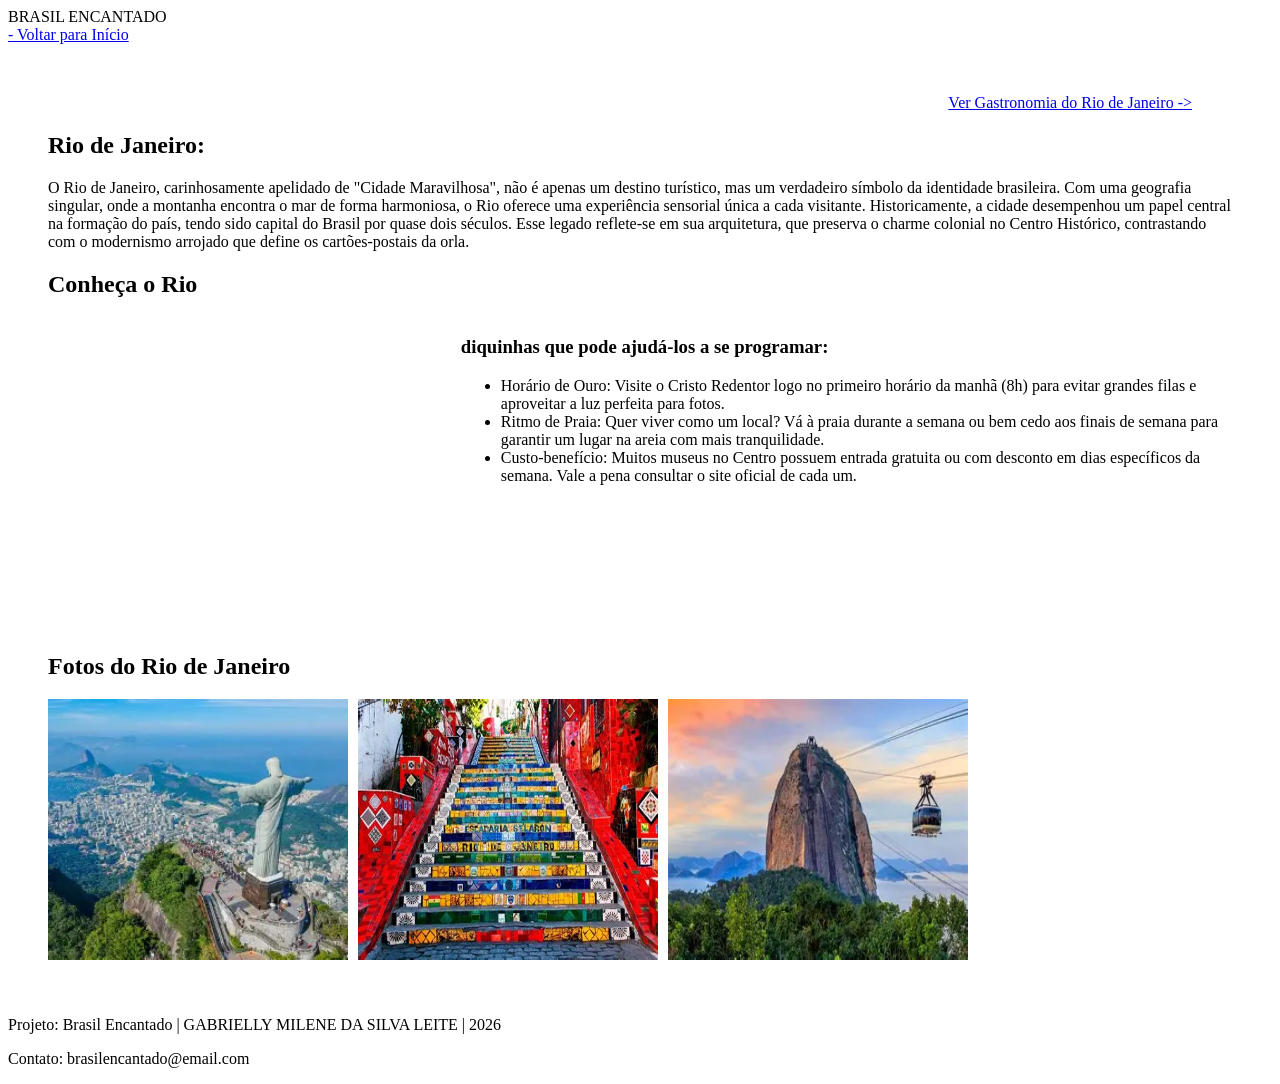
==== destino.html @ ed218fc6 "Rename DESTINO.html to destino.html" ====
<!DOCTYPE html>
<html lang="pt-br">
<head>
    <meta charset="UTF-8">
    <title>Rio de Janeiro - Brasil Encantado</title>
    <link rel="stylesheet" href="STYLE.CSS">
</head>
<body>
    <header class="topo">
        <div class="logo">BRASIL ENCANTADO</div>
        <div class="direita">
            <a href="index.html"> - Voltar para Início</a>
        </div>
    </header>

    <main style="padding: 40px;">
        <article>
            <div style="text-align: right; margin: 10px 40px;">
    <a href="gastronomia.html" class="gastronpr">Ver Gastronomia do Rio de Janeiro -></a>
</div>
            <h1>Rio de Janeiro:</h1>
            
            <div class="blocorioo">
                <p>O Rio de Janeiro, carinhosamente apelidado de "Cidade Maravilhosa", não é apenas um destino turístico, mas um verdadeiro símbolo da identidade brasileira. Com uma geografia singular, onde a montanha encontra o mar de forma harmoniosa, o Rio oferece uma experiência sensorial única a cada visitante.
                Historicamente, a cidade desempenhou um papel central na formação do país, tendo sido capital do Brasil por quase dois séculos. Esse legado reflete-se em sua arquitetura, que preserva o charme colonial no Centro Histórico, contrastando com o modernismo arrojado que define os cartões-postais da orla.</p>
            </div>

            <section>
                <h2>Conheça o Rio</h2>

            <div style="display: flex; gap: 20px;">
            <iframe width="560" height="315" src="https://www.youtube.com/embed/YTQsQJ3f72o" title="Meu Pedaço do Brasil: conheça o Rio de Janeiro" frameborder="0" allowfullscreen></iframe>
                    
         <div class="dicasrioo">
        <h3>diquinhas que pode ajudá-los a se programar:</h3>
        <ul>
        <li>Horário de Ouro: Visite o Cristo Redentor logo no primeiro horário da manhã (8h) para evitar grandes filas e aproveitar a luz perfeita para fotos.</li>
        <li>Ritmo de Praia: Quer viver como um local? Vá à praia durante a semana ou bem cedo aos finais de semana para garantir um lugar na areia com mais tranquilidade.</li>
        <li>Custo-benefício: Muitos museus no Centro possuem entrada gratuita ou com desconto em dias específicos da semana. Vale a pena consultar o site oficial de cada um.</li>
        </ul>
          </div>
    </div>
 </section>

            <section>
    <h2>Fotos do Rio de Janeiro</h2>
     <div class="fotodorio02" style="display: flex; gap: 10px; flex-wrap: wrap;">
     <img src="OIP.webp" alt="Foto 1" style="width: 300px;">
     <img src="OIP (1).webp" alt="Foto 2" style="width: 300px;">
    <img src="OIP (2).webp" alt="Foto 3" style="width: 300px;">
    </div>
    </section>
    </article>
    </main>
    <p>Projeto: Brasil Encantado | GABRIELLY MILENE DA SILVA LEITE | 2026</p>
    <p>Contato: brasilencantado@email.com</p>
</body>
</html>
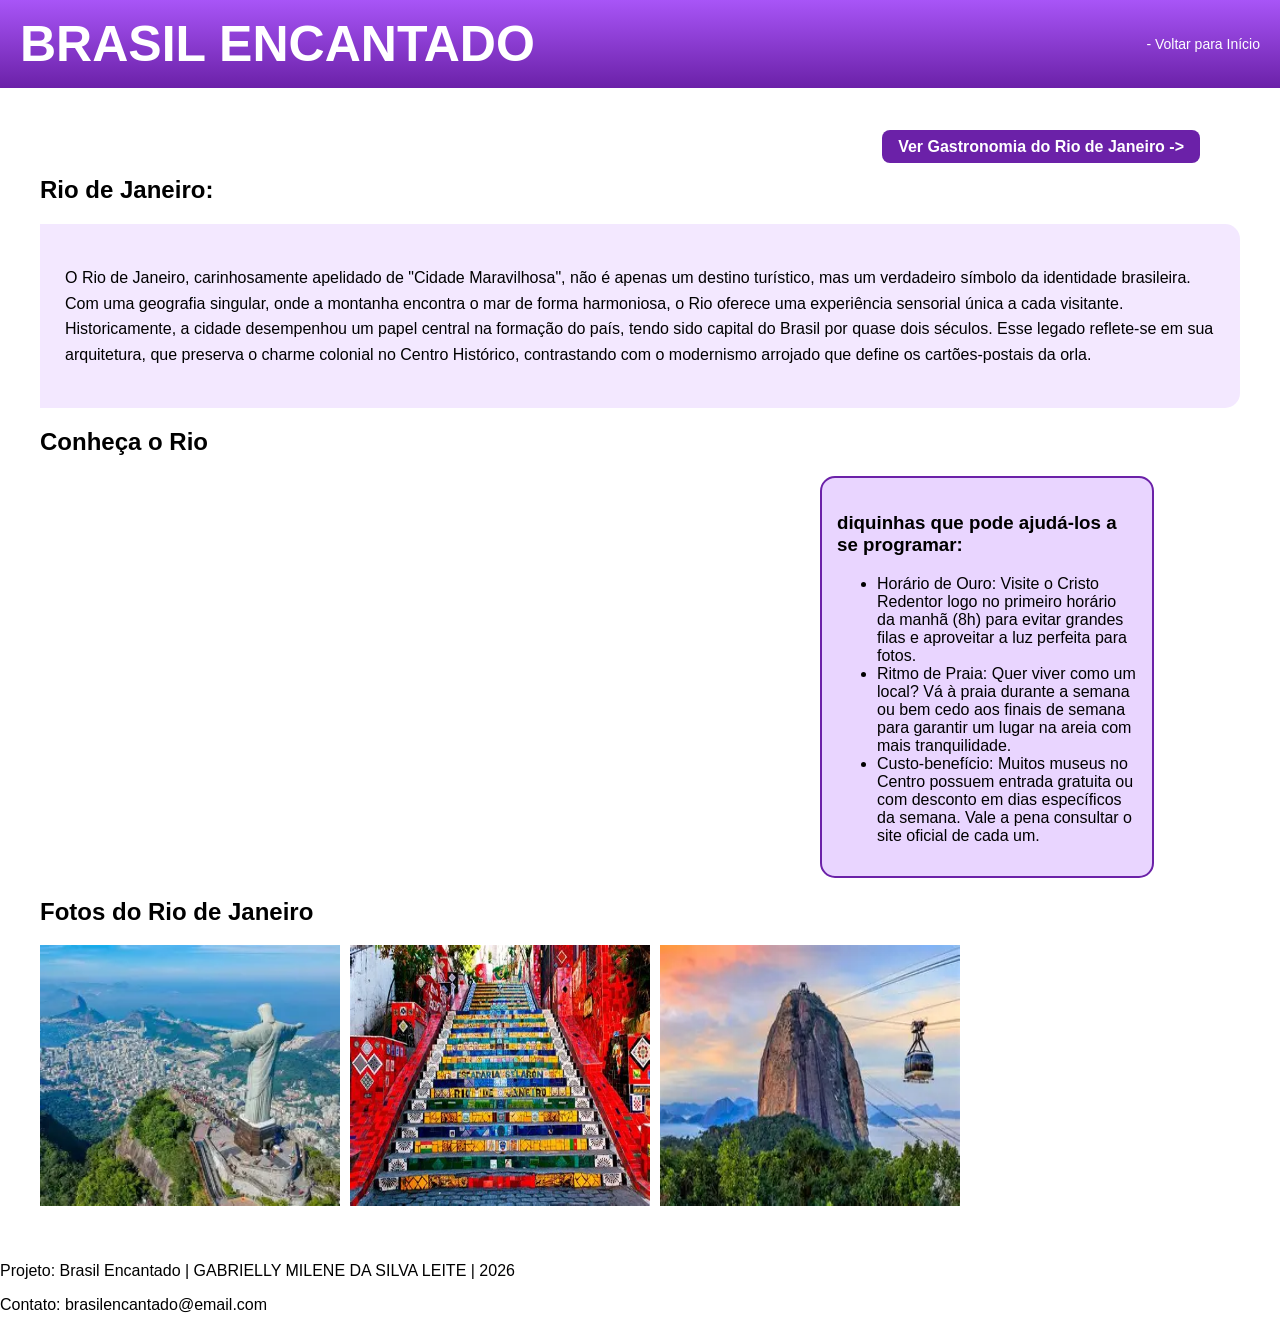
==== commit e774619f: "Update destino.html" ====
--- a/destino.html
+++ b/destino.html
@@ -3,7 +3,7 @@
 <head>
     <meta charset="UTF-8">
     <title>Rio de Janeiro - Brasil Encantado</title>
-    <link rel="stylesheet" href="STYLE.CSS">
+    <link rel="stylesheet" href="style.css">
 </head>
 <body>
     <header class="topo">
--- a/style.css
+++ b/style.css
@@ -0,0 +1,206 @@
+body {
+    margin: 0;
+    font-family: 'Trebuchet MS', 'Lucida Sans Unicode', 'Lucida Grande', 'Lucida Sans', Arial, sans-serif;
+}
+
+.topo {
+    background: linear-gradient(#a855f7, #6b21a8);
+    color: white;
+    display: flex;
+    justify-content: space-between;
+    align-items: center;
+    padding: 15px 20px;
+}
+
+.logo {
+    font-size: 50px;
+    font-weight: bold;
+}
+
+.direita {
+    display: flex;
+    align-items: center;
+    gap: 40px;
+}
+
+.direita a {
+    color: white;
+    text-decoration: none;
+    font-size: 14px;
+}
+
+.menu-icon {
+    font-size: 28px;
+    cursor: pointer;
+    color: white;
+}
+
+.cards {
+    display: flex;
+    justify-content: center;
+    align-items: center;
+    padding: 40px;
+    gap: 30px;
+    flex-wrap: wrap;
+}
+
+.card {
+    position: relative;
+    width: 350px;
+    height: 350px;
+    background-color: #6b21a8;
+    border-radius: 20px;
+    padding: 15px;
+    display: flex;
+    flex-direction: column;
+    box-sizing: border-box;
+    transition: transform 0.3s ease;
+    cursor: pointer;
+    overflow: hidden; 
+    transition: 0.3;
+}
+
+.card:hover {
+    transform: scale(1.05);
+    box-shadow: 0 15px 30px rgba(0, 0, 0, 0.3);
+}
+
+.card h3 {
+    color: white;
+    margin: 0 0 15px 0;
+    font-size: 20px;
+    text-align: center;
+}
+
+.moldura-foto {
+    flex-grow: 1;
+    width: 100%;
+    display: flex;
+    overflow: hidden;
+    border-radius: 10px;
+}
+
+.moldura-foto img {
+    width: 100%;
+    height: 100%;
+    object-fit: cover;
+    display: block;
+} 
+
+    .link-card {
+    position: absolute;
+    top: 0;
+    left: 0;
+    width: 100%;
+    height: 100%;
+    z-index: 10;
+}
+/* pagina do destin, video e o aumento, prova*/
+.blocorioo {
+    background-color: #f3e8ff;       
+    padding: 25px;
+    margin: 20px 0;
+    border-radius: 0 15px 15px 0;     
+    line-height: 1.6;
+}
+
+.fotodorio02 :hover {
+    transform: scale(1.1); 
+    border-color: #a855f7;
+    box-shadow: 0 0 15px rgba(168, 85, 247, 0.7);
+    cursor: pointer;
+}
+
+.dicasrioo {
+   
+    background: #e9d5ff;
+    border: 2px solid #6b21a8;
+    border-radius: 15px;
+    padding: 15px;
+    width: 300px;
+    margin-left: 200px;
+} 
+
+.gastronpr {
+    background: #6b21a8;
+    color: white;
+    padding: 8px 16px;
+    text-decoration: none;
+    border-radius: 8px;
+    font-weight: bold;
+    transition: 0.3s;
+}
+
+.container-gastronomia h1 {
+     background: linear-gradient(#a855f7, #6b21a8);
+    color: white;
+    display: flex;
+    justify-content: space-between;
+    align-items: center;
+    padding: 25px 30px;
+}
+
+
+.decomidario, .grid-flex {
+    display: flex;
+    gap: 20px;
+    flex-wrap: wrap;
+}
+
+.vd1, .vd2, .foto1, .foto2, .foto3 {
+    width: 300px;
+    height: 200px;
+    padding: 10px;
+    background-color: #e9d5ff;
+    border: 2px solid #6b21a8;
+    border-radius: 15px;
+    object-fit: cover;
+    box-sizing: border-box;
+}
+
+.vd1, .vd2 {
+    border: none;
+}
+
+.container-contato {
+    padding: 40px;
+    display: flex;
+    flex-direction: column;
+    align-items: center;
+}
+
+.container-contato h1 {
+    display: inline-block;
+    padding: 10px 20px;
+    border: 2px solid #6b21a8;
+    border-radius: 15px;
+    background: #e9d5ff;
+    color: #6b21a8;
+}
+
+form {
+    width: 600px;
+    display: flex;
+    flex-direction: column;
+    gap: 15px;
+}
+
+input, textarea {
+    padding: 10px;
+    border: 1px solid #6b21a8;
+    border-radius: 8px;
+}
+
+.botoes {
+    display: flex;
+    gap: 10px;
+    justify-content: flex-end;
+}
+
+.canais {
+    text-align: center;
+    margin-top: 30px;
+}
+
+
+
